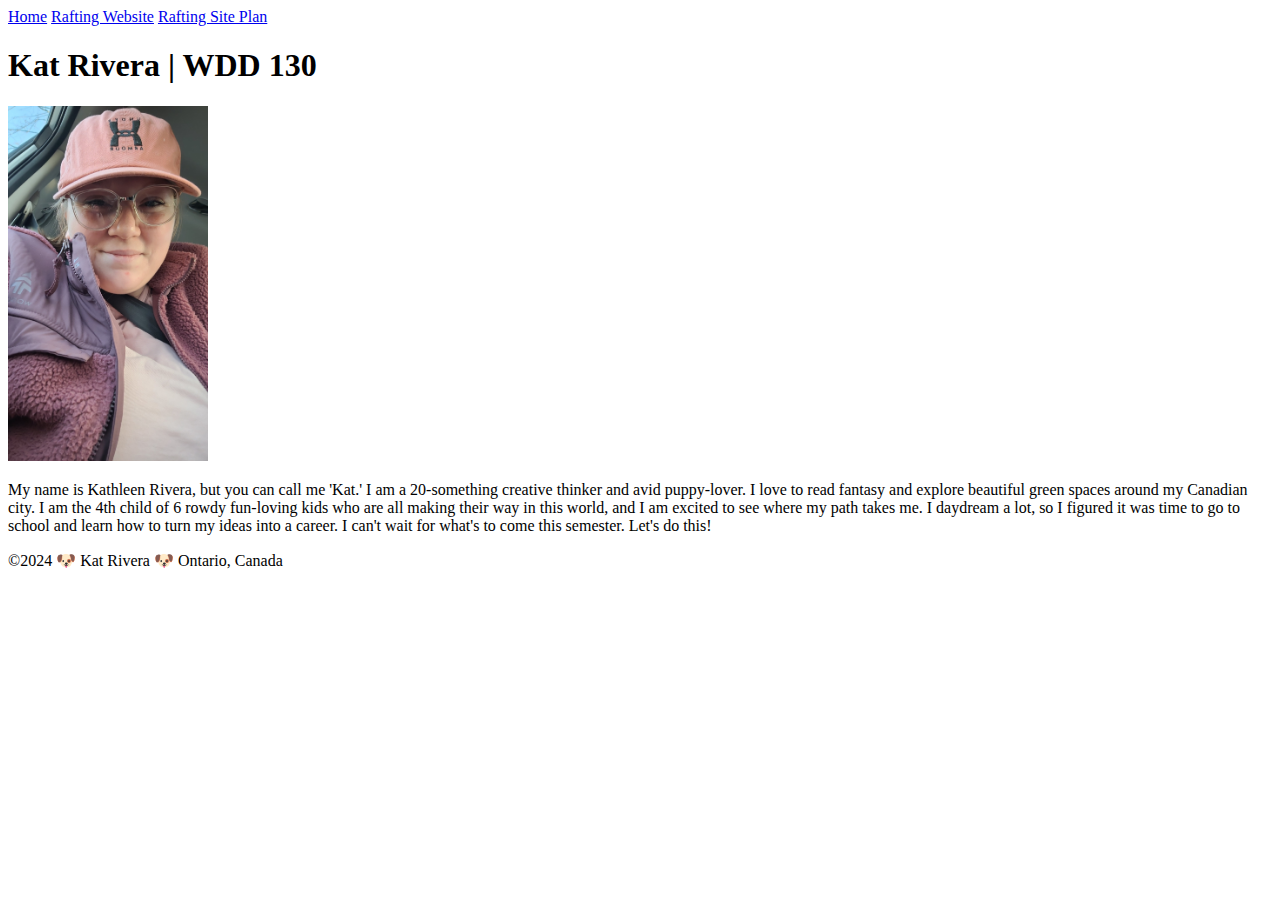
==== index.html @ fa2b77ee "first commit" ====
<!DOCTYPE html>
<html lang="en-US">
  <head>
    <meta charset="utf-8">
    <meta name="viewport" content="width=device-width,initial-scale=1.0">
    <title>Kat Rivera | WDD 130
    </title>
  </head>
  <body>
    <header>
      <nav>
        <a href="#">Home</a>
        <a href="wwr/">Rafting Website</a>
        <a href="wwr/site-plan-rafting.html">Rafting Site Plan</a>
      </nav>
    </header>
    <main>
      <h1>Kat Rivera | WDD 130</h1>
      <img src="images/profile.jpg" alt="An image of Kat Rivera with an orange-red hat on her head, and glasses on her face. She is smiling at the camera pleasantly." width="200">
      <p>My name is Kathleen Rivera, but you can call me 'Kat.' I am a 20-something creative thinker and 
        avid puppy-lover. I love to read fantasy and explore beautiful green spaces around my Canadian city.
        I am the 4th child of 6 rowdy fun-loving kids who are all making their way in this world, and I am excited
        to see where my path takes me. I daydream a lot, so I figured it was time to go to school and learn how to 
        turn my ideas into a career. I can't wait for what's to come this semester. Let's do this! </p>
    </main>
    <footer>
      <p>&copy;2024 🐶 Kat Rivera 🐶 Ontario, Canada</p>
    </footer>
  </body>
</html>
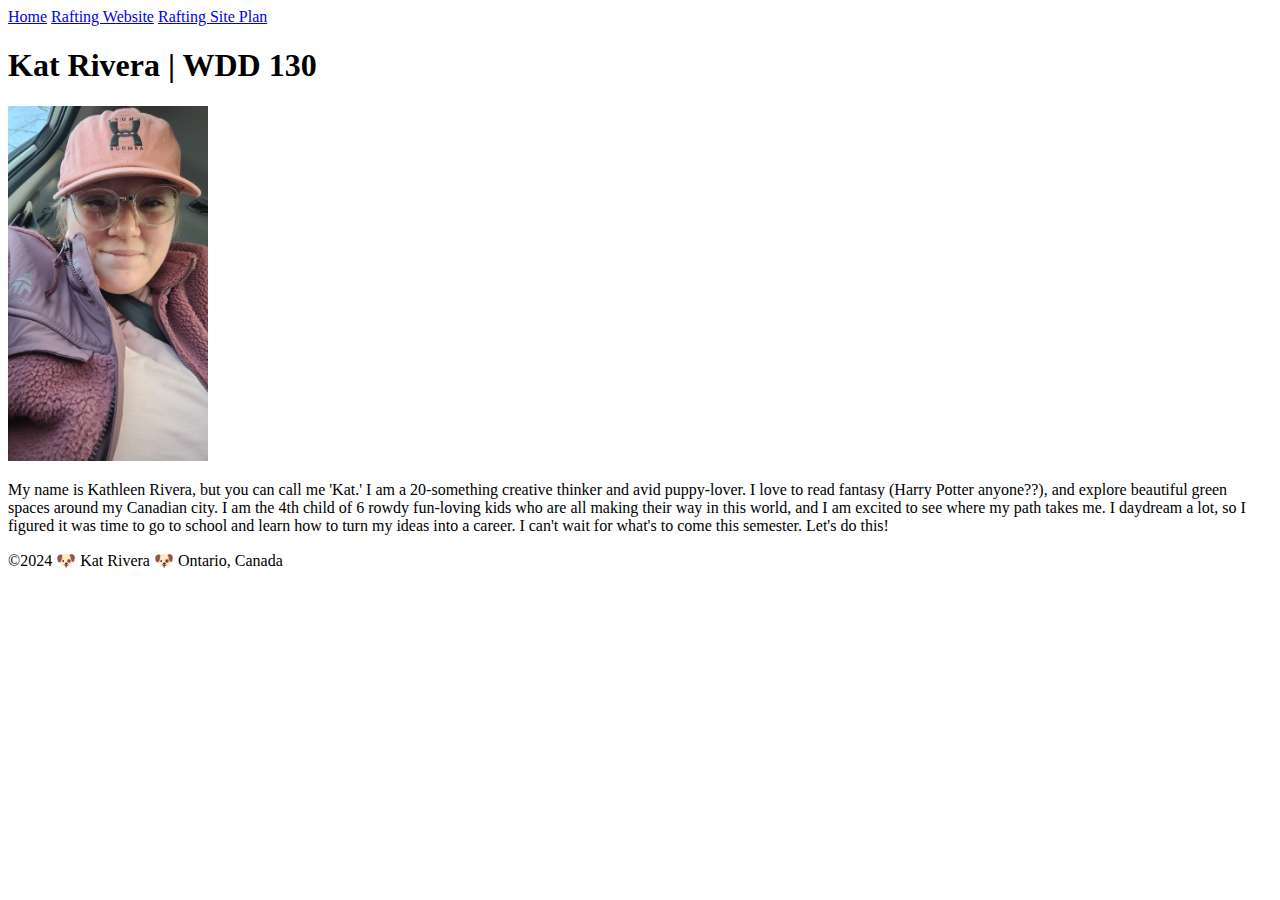
==== commit f2011744: "update" ====
--- a/index.html
+++ b/index.html
@@ -18,7 +18,7 @@
       <h1>Kat Rivera | WDD 130</h1>
       <img src="images/profile.jpg" alt="An image of Kat Rivera with an orange-red hat on her head, and glasses on her face. She is smiling at the camera pleasantly." width="200">
       <p>My name is Kathleen Rivera, but you can call me 'Kat.' I am a 20-something creative thinker and 
-        avid puppy-lover. I love to read fantasy and explore beautiful green spaces around my Canadian city.
+        avid puppy-lover. I love to read fantasy (Harry Potter anyone??), and explore beautiful green spaces around my Canadian city.
         I am the 4th child of 6 rowdy fun-loving kids who are all making their way in this world, and I am excited
         to see where my path takes me. I daydream a lot, so I figured it was time to go to school and learn how to 
         turn my ideas into a career. I can't wait for what's to come this semester. Let's do this! </p>
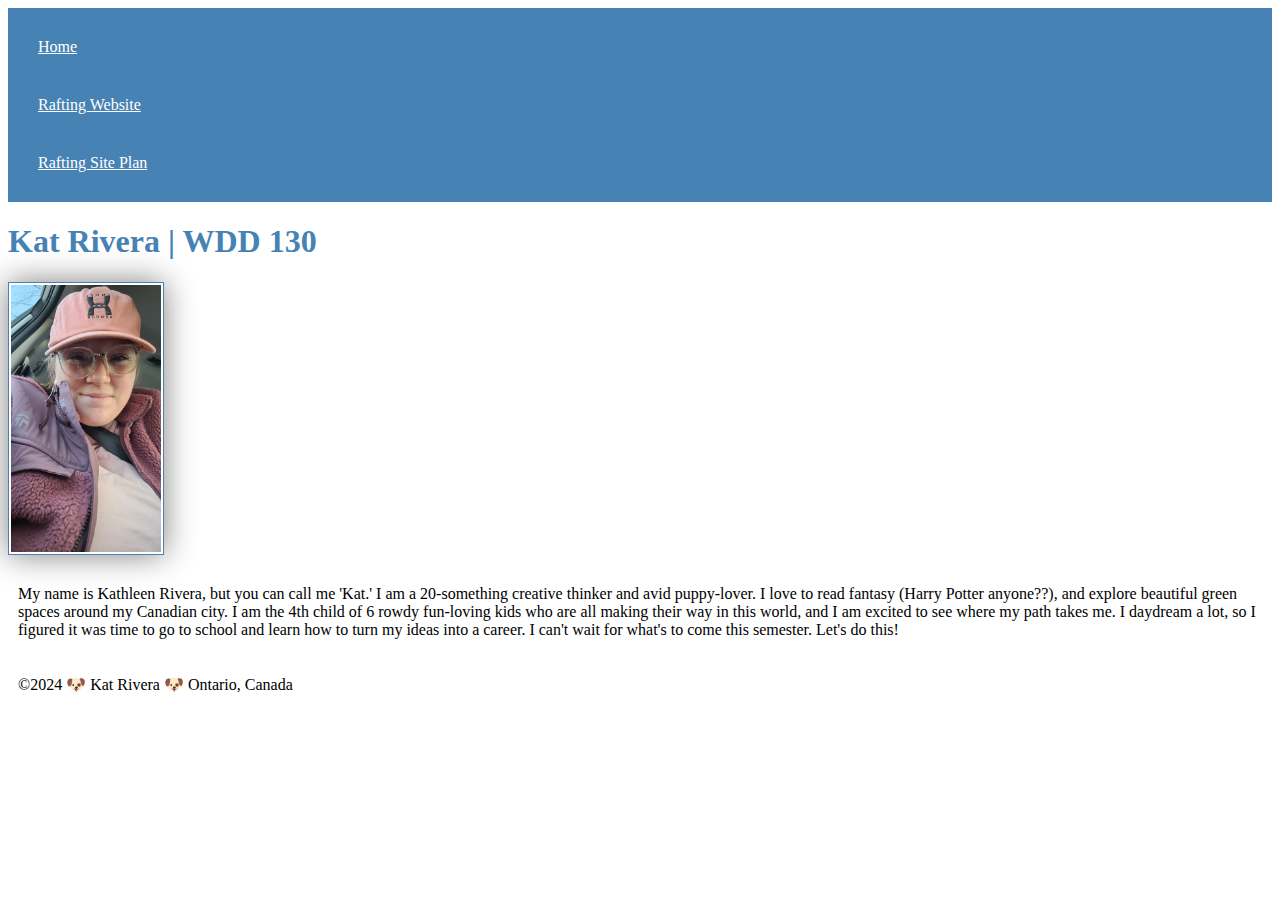
==== commit 9400590a: "added css sheet" ====
--- a/index.html
+++ b/index.html
@@ -1,6 +1,7 @@
 <!DOCTYPE html>
 <html lang="en-US">
   <head>
+    <link rel="stylesheet" href="styles/styles.css">
     <meta charset="utf-8">
     <meta name="viewport" content="width=device-width,initial-scale=1.0">
     <title>Kat Rivera | WDD 130
--- a/styles/styles.css
+++ b/styles/styles.css
@@ -0,0 +1,22 @@
+nav {
+    background: steelblue;
+    padding: 10px;
+}
+nav a{
+    color: white;
+    display: block;
+    padding: 20px;
+}
+h1 {
+    color: steelblue;
+}
+img {
+    width: 150px;
+    height: auto;
+    border: 1px solid steelblue;
+    padding: 2px;
+    box-shadow: 0 0 30px gray;
+}
+p {
+    padding: 10px;
+}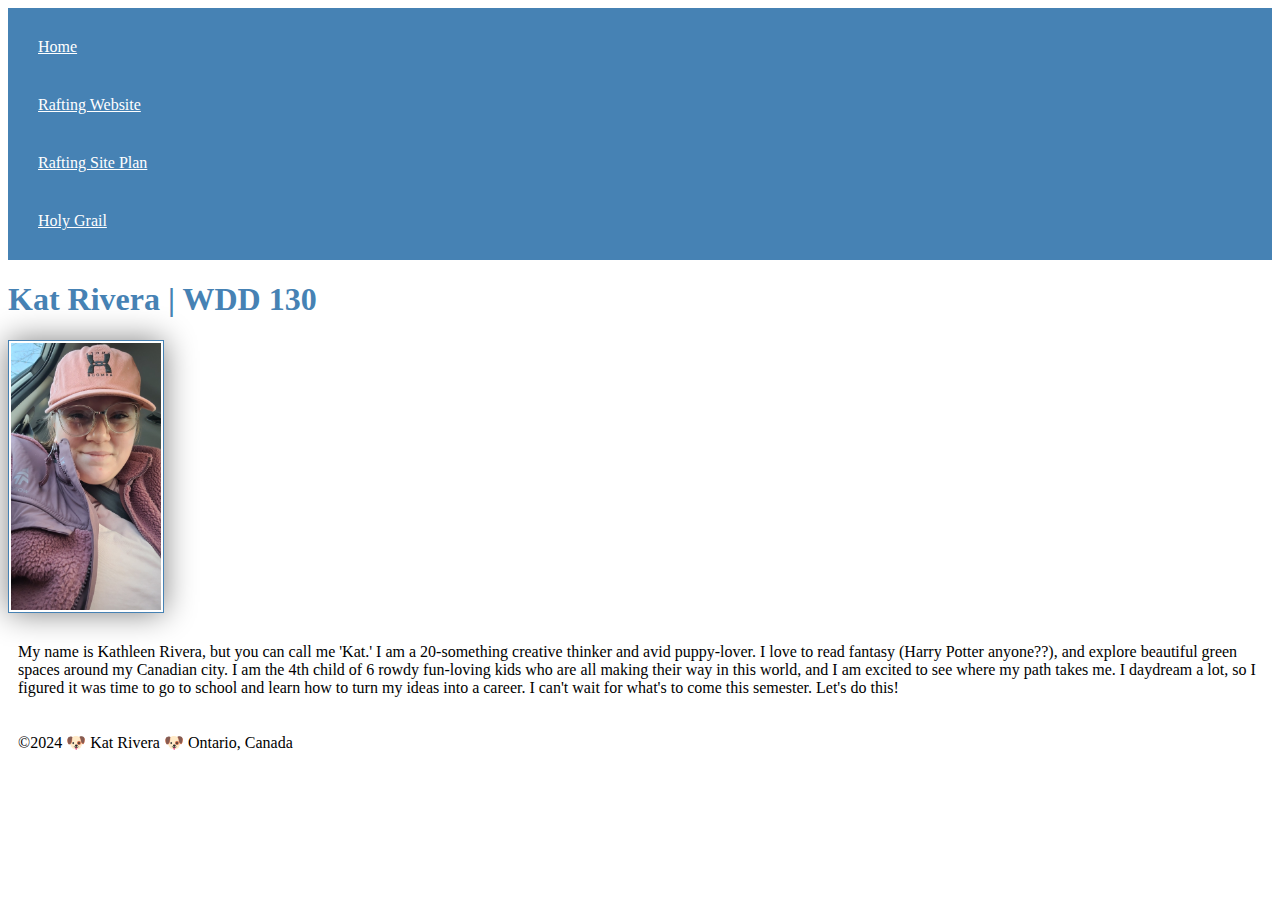
==== commit cafdd8c2: "box-model page; updated nav (index, box model)" ====
--- a/index.html
+++ b/index.html
@@ -13,6 +13,7 @@
         <a href="#">Home</a>
         <a href="wwr/">Rafting Website</a>
         <a href="wwr/site-plan-rafting.html">Rafting Site Plan</a>
+        <a href="https://kvrivera.github.io/wdd130/week02/holygrail.html">Holy Grail</a>
       </nav>
     </header>
     <main>
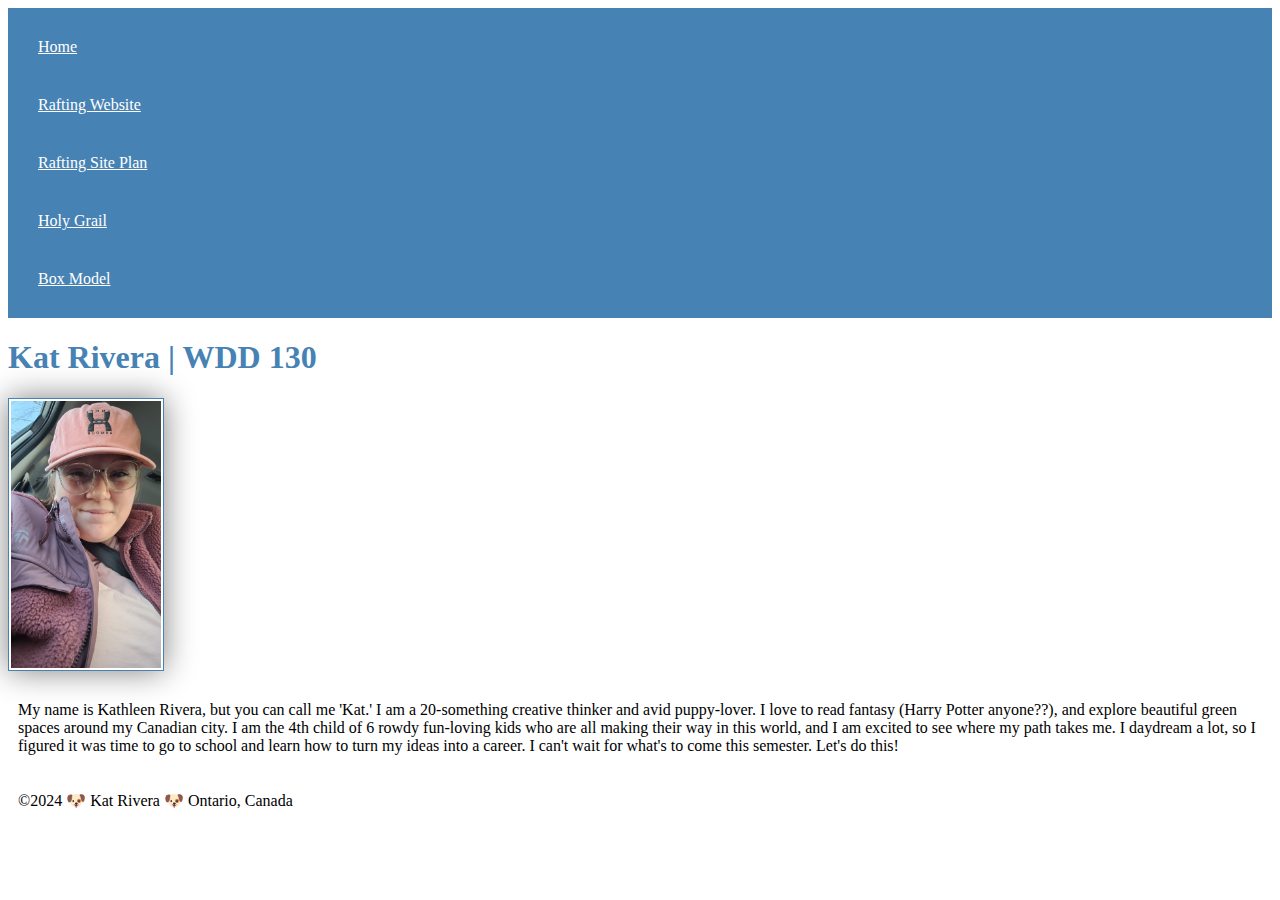
==== commit 341256d5: "wireframe assignment" ====
--- a/index.html
+++ b/index.html
@@ -14,6 +14,7 @@
         <a href="wwr/">Rafting Website</a>
         <a href="wwr/site-plan-rafting.html">Rafting Site Plan</a>
         <a href="https://kvrivera.github.io/wdd130/week02/holygrail.html">Holy Grail</a>
+        <a href="https://kvrivera.github.io/wdd130/week02/box-model.html">Box Model</a>
       </nav>
     </header>
     <main>
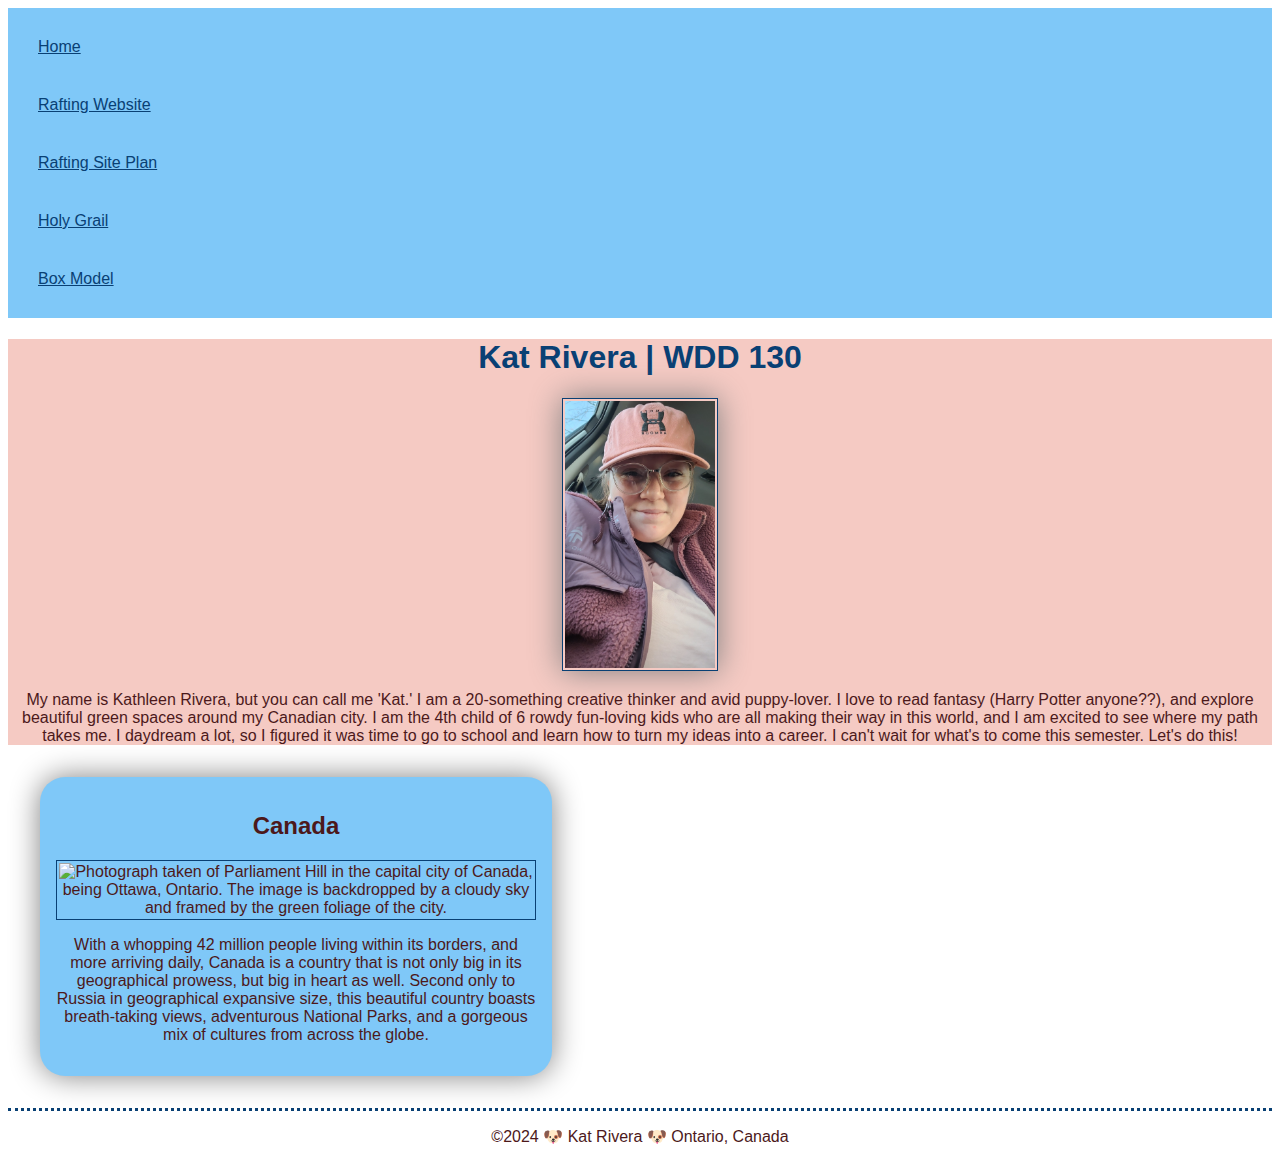
==== commit cfeab7e1: "W02 Home page enhancement" ====
--- a/index.html
+++ b/index.html
@@ -1,11 +1,15 @@
 <!DOCTYPE html>
 <html lang="en-US">
   <head>
-    <link rel="stylesheet" href="styles/styles.css">
+    <title>Kat Rivera | WDD 130
+    </title>
     <meta charset="utf-8">
     <meta name="viewport" content="width=device-width,initial-scale=1.0">
-    <title>Kat Rivera | WDD 130
-    </title>
+    <meta name="description" content="Home page for Kat Rivera's Web Development course, 
+    WDD130, taken at BYU-I. This page has content on it about Kat and serves as
+    the home page for her website.">
+    <meta name="author" content="Kat Rivera">
+    <link rel="stylesheet" href="styles/styles.css">
   </head>
   <body>
     <header>
@@ -26,6 +30,19 @@
         to see where my path takes me. I daydream a lot, so I figured it was time to go to school and learn how to 
         turn my ideas into a career. I can't wait for what's to come this semester. Let's do this! </p>
     </main>
+    <aside>
+      <h2>Canada</h2>
+      <img src="https://upload.wikimedia.org/wikipedia/commons/9/9b/Ottawa_-_ON_-_Parliament_Hill.jpg" 
+      alt="Photograph taken of Parliament Hill in the capital city of Canada, being Ottawa, Ontario.
+      The image is backdropped by a cloudy sky and framed by the green foliage of the city.">
+      <p>
+        With a whopping 42 million people living within its borders, and more arriving daily,
+        Canada is a country that is not only big in its geographical prowess, but big in heart as well.
+        Second only to Russia in geographical expansive size, this beautiful country boasts breath-taking
+        views, adventurous National Parks, and a gorgeous mix of cultures from across
+        the globe.
+      </p>
+    </aside>
     <footer>
       <p>&copy;2024 🐶 Kat Rivera 🐶 Ontario, Canada</p>
     </footer>
--- a/styles/styles.css
+++ b/styles/styles.css
@@ -1,6 +1,14 @@
 nav {
-    background: steelblue;
+    background: #7fc8f8;
     padding: 10px;
+    font-family: 'Segoe UI', Tahoma, Geneva, Verdana, sans-serif;
+    color: #094074;
+}
+a:link {
+    color: #094074;
+}
+a:visited {
+    color:#4c191b
 }
 nav a{
     color: white;
@@ -8,15 +16,48 @@
     padding: 20px;
 }
 h1 {
-    color: steelblue;
+    color: #094074;
+    font-family: 'Segoe UI', Tahoma, Geneva, Verdana, sans-serif;
+    text-align: center;
 }
-img {
+main {
+    background-color: #f5cac3;
+    text-align: center;
+}
+main img {
     width: 150px;
     height: auto;
-    border: 1px solid steelblue;
+    border: 1px solid #094074;
     padding: 2px;
     box-shadow: 0 0 30px gray;
+    
 }
 p {
-    padding: 10px;
+    padding: 0;
+    text-align: center;
+    font-family: 'Segoe UI', Tahoma, Geneva, Verdana, sans-serif;
+    color: #4c191b;
+}
+aside {
+    width: 30rem;
+    margin: 2rem;
+    border: 1px #094074;
+    box-shadow: 0 0 30px gray;
+    border-radius: 25px;
+    padding: 1rem;
+    background-color: #7fc8f8;
+    color: #4c191b;
+    font-family:'Segoe UI', Tahoma, Geneva, Verdana, sans-serif;
+    text-align: center;
+}
+aside img {
+    width: 200px;
+    height: auto;
+    border: 1px solid #094074;
+    padding: 2px;
+}
+footer {
+    margin-top: 15px;
+    border-top: dotted #094074;
+    text-align: center;
 }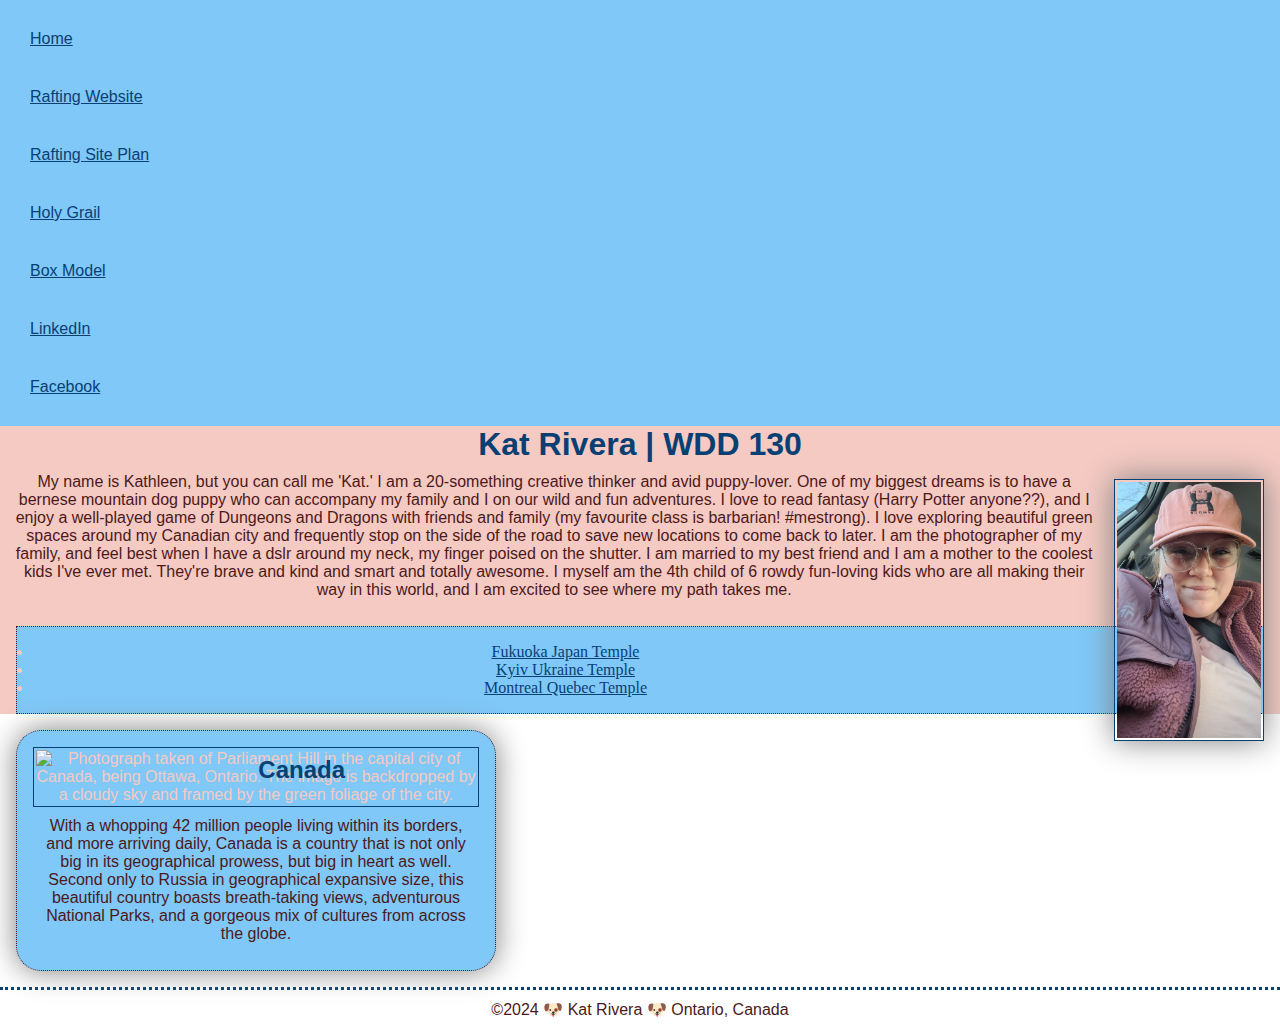
==== commit 7df8b92c: "W03 Home Page Enhancement (index and index styles)" ====
--- a/index.html
+++ b/index.html
@@ -19,18 +19,33 @@
         <a href="wwr/site-plan-rafting.html">Rafting Site Plan</a>
         <a href="https://kvrivera.github.io/wdd130/week02/holygrail.html">Holy Grail</a>
         <a href="https://kvrivera.github.io/wdd130/week02/box-model.html">Box Model</a>
+        <a href="https://linkedin.com">LinkedIn</a>
+        <a href="https://facebook.com">Facebook</a>
       </nav>
     </header>
     <main>
       <h1>Kat Rivera | WDD 130</h1>
       <img src="images/profile.jpg" alt="An image of Kat Rivera with an orange-red hat on her head, and glasses on her face. She is smiling at the camera pleasantly." width="200">
-      <p>My name is Kathleen Rivera, but you can call me 'Kat.' I am a 20-something creative thinker and 
-        avid puppy-lover. I love to read fantasy (Harry Potter anyone??), and explore beautiful green spaces around my Canadian city.
-        I am the 4th child of 6 rowdy fun-loving kids who are all making their way in this world, and I am excited
-        to see where my path takes me. I daydream a lot, so I figured it was time to go to school and learn how to 
-        turn my ideas into a career. I can't wait for what's to come this semester. Let's do this! </p>
+      <p>My name is Kathleen, but you can call me 'Kat.' I am a 20-something creative thinker and 
+        avid puppy-lover. One of my biggest dreams is to have a bernese mountain dog puppy who can accompany my family and I on our wild and fun adventures. I love to read fantasy (Harry Potter anyone??), and I enjoy a well-played game of Dungeons and Dragons with friends and family (my favourite class is barbarian! #mestrong). I love exploring beautiful green spaces around my Canadian city and frequently stop on the side of the road to save new locations to come back to later. I am the photographer of my family, and feel best when I have a dslr around my neck, my finger poised on the shutter. I am married to my best friend and I am a mother to the coolest kids I've ever met. They're brave and kind and smart and totally awesome.
+        I myself am the 4th child of 6 rowdy fun-loving kids who are all making their way in this world, and I am excited
+        to see where my path takes me.
+      </p>
+      
+      <ul class="box">
+        <li>
+          <a target="_blank" href="https://www.churchofjesuschrist.org/temples/details/fukuoka-japan-temple?lang=eng">Fukuoka Japan Temple</a>
+        </li>
+        <li>
+          <a target="_blank" href="https://www.churchofjesuschrist.org/temples/details/kyiv-ukraine-temple?lang=eng">Kyiv Ukraine Temple</a>
+        </li>
+        <li>
+          <a target="_blank" href="https://www.churchofjesuschrist.org/temples/details/montreal-quebec-temple?lang=eng">Montreal Quebec Temple</a>
+        </li>
+
+      </ul>
     </main>
-    <aside>
+    <aside class="box">
       <h2>Canada</h2>
       <img src="https://upload.wikimedia.org/wikipedia/commons/9/9b/Ottawa_-_ON_-_Parliament_Hill.jpg" 
       alt="Photograph taken of Parliament Hill in the capital city of Canada, being Ottawa, Ontario.
@@ -47,4 +62,5 @@
       <p>&copy;2024 🐶 Kat Rivera 🐶 Ontario, Canada</p>
     </footer>
   </body>
+  <!-- Last edited Wed May 9 2024-->
 </html>--- a/styles/styles.css
+++ b/styles/styles.css
@@ -1,3 +1,9 @@
+* {
+    margin: 0;
+    padding: 0;
+    box-sizing: border-box;
+}
+
 nav {
     background: #7fc8f8;
     padding: 10px;
@@ -27,18 +33,20 @@
 main img {
     width: 150px;
     height: auto;
+    margin: 1rem;
     border: 1px solid #094074;
     padding: 2px;
     box-shadow: 0 0 30px gray;
-    
+    float: right
 }
 p {
-    padding: 0;
+    padding: 0.65rem;
     text-align: center;
     font-family: 'Segoe UI', Tahoma, Geneva, Verdana, sans-serif;
     color: #4c191b;
 }
 aside {
+    position: relative;
     width: 30rem;
     margin: 2rem;
     border: 1px #094074;
@@ -56,8 +64,26 @@
     border: 1px solid #094074;
     padding: 2px;
 }
+aside h2 {
+    position: absolute;
+    top: 25px;
+    right: 150px;
+    color: #094074;
+
+}
 footer {
     margin-top: 15px;
     border-top: dotted #094074;
     text-align: center;
+}
+
+/* Class Selectors */
+
+.box {
+    margin: 1rem;
+    border: 1px dotted #4c191b;
+    padding: 1rem;
+    background-color: #7fc8f8;
+    color: #f5cac3;
+    
 }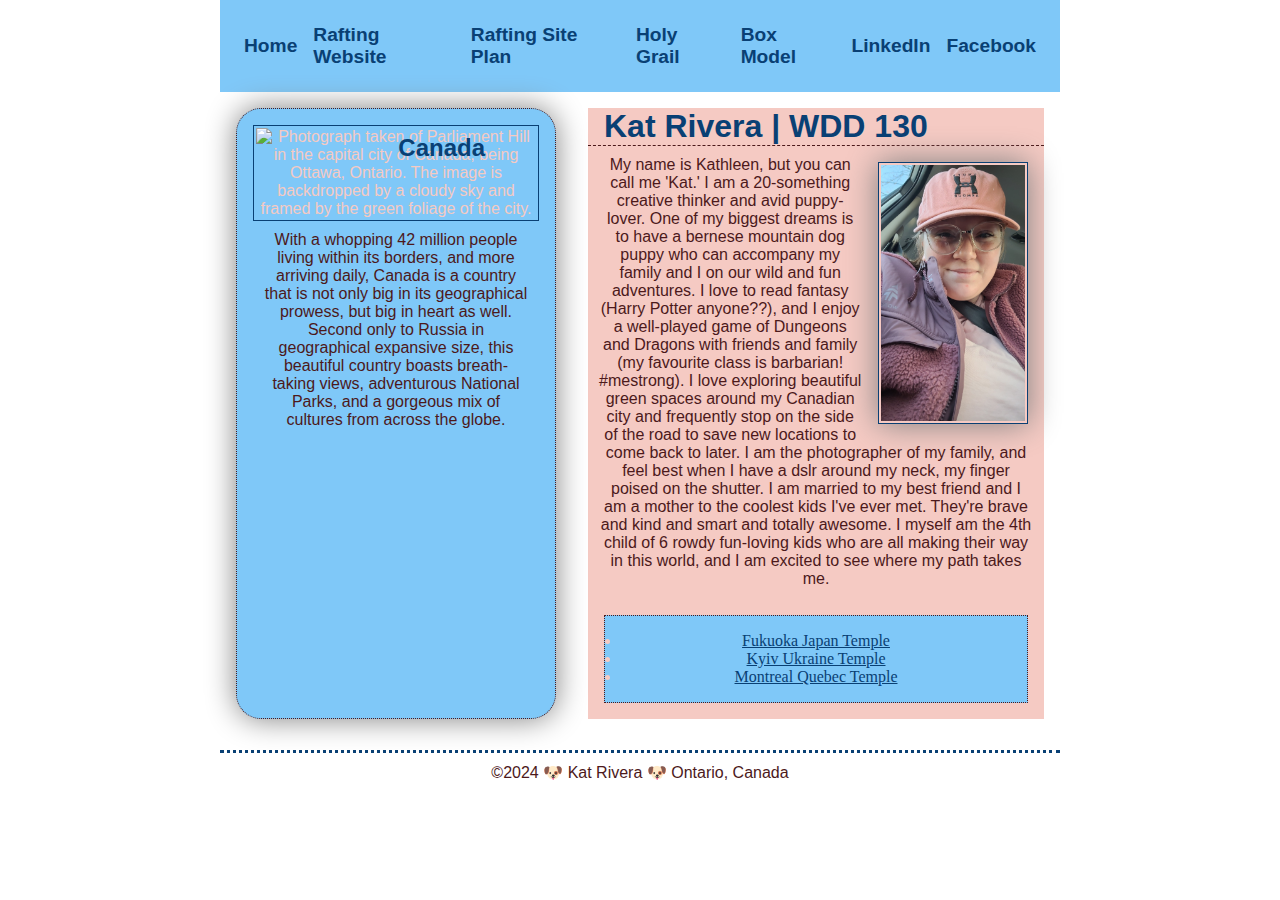
==== commit d8817592: "W04 index.html and index styles.css update (grid and flexbox)" ====
--- a/index.html
+++ b/index.html
@@ -13,7 +13,7 @@
   </head>
   <body>
     <header>
-      <nav>
+      <nav class="flexbox">
         <a href="#">Home</a>
         <a href="wwr/">Rafting Website</a>
         <a href="wwr/site-plan-rafting.html">Rafting Site Plan</a>
@@ -23,41 +23,43 @@
         <a href="https://facebook.com">Facebook</a>
       </nav>
     </header>
-    <main>
-      <h1>Kat Rivera | WDD 130</h1>
-      <img src="images/profile.jpg" alt="An image of Kat Rivera with an orange-red hat on her head, and glasses on her face. She is smiling at the camera pleasantly." width="200">
-      <p>My name is Kathleen, but you can call me 'Kat.' I am a 20-something creative thinker and 
-        avid puppy-lover. One of my biggest dreams is to have a bernese mountain dog puppy who can accompany my family and I on our wild and fun adventures. I love to read fantasy (Harry Potter anyone??), and I enjoy a well-played game of Dungeons and Dragons with friends and family (my favourite class is barbarian! #mestrong). I love exploring beautiful green spaces around my Canadian city and frequently stop on the side of the road to save new locations to come back to later. I am the photographer of my family, and feel best when I have a dslr around my neck, my finger poised on the shutter. I am married to my best friend and I am a mother to the coolest kids I've ever met. They're brave and kind and smart and totally awesome.
-        I myself am the 4th child of 6 rowdy fun-loving kids who are all making their way in this world, and I am excited
-        to see where my path takes me.
-      </p>
-      
-      <ul class="box">
-        <li>
-          <a target="_blank" href="https://www.churchofjesuschrist.org/temples/details/fukuoka-japan-temple?lang=eng">Fukuoka Japan Temple</a>
-        </li>
-        <li>
-          <a target="_blank" href="https://www.churchofjesuschrist.org/temples/details/kyiv-ukraine-temple?lang=eng">Kyiv Ukraine Temple</a>
-        </li>
-        <li>
-          <a target="_blank" href="https://www.churchofjesuschrist.org/temples/details/montreal-quebec-temple?lang=eng">Montreal Quebec Temple</a>
-        </li>
+    <div class="grid">
+      <main>
+        <h1>Kat Rivera | WDD 130</h1>
+        <img src="images/profile.jpg" alt="An image of Kat Rivera with an orange-red hat on her head, and glasses on her face. She is smiling at the camera pleasantly." width="200">
+        <p>My name is Kathleen, but you can call me 'Kat.' I am a 20-something creative thinker and 
+          avid puppy-lover. One of my biggest dreams is to have a bernese mountain dog puppy who can accompany my family and I on our wild and fun adventures. I love to read fantasy (Harry Potter anyone??), and I enjoy a well-played game of Dungeons and Dragons with friends and family (my favourite class is barbarian! #mestrong). I love exploring beautiful green spaces around my Canadian city and frequently stop on the side of the road to save new locations to come back to later. I am the photographer of my family, and feel best when I have a dslr around my neck, my finger poised on the shutter. I am married to my best friend and I am a mother to the coolest kids I've ever met. They're brave and kind and smart and totally awesome.
+          I myself am the 4th child of 6 rowdy fun-loving kids who are all making their way in this world, and I am excited
+          to see where my path takes me.
+        </p>
+        
+        <ul class="box">
+          <li>
+            <a target="_blank" href="https://www.churchofjesuschrist.org/temples/details/fukuoka-japan-temple?lang=eng">Fukuoka Japan Temple</a>
+          </li>
+          <li>
+            <a target="_blank" href="https://www.churchofjesuschrist.org/temples/details/kyiv-ukraine-temple?lang=eng">Kyiv Ukraine Temple</a>
+          </li>
+          <li>
+            <a target="_blank" href="https://www.churchofjesuschrist.org/temples/details/montreal-quebec-temple?lang=eng">Montreal Quebec Temple</a>
+          </li>
 
-      </ul>
-    </main>
-    <aside class="box">
-      <h2>Canada</h2>
-      <img src="https://upload.wikimedia.org/wikipedia/commons/9/9b/Ottawa_-_ON_-_Parliament_Hill.jpg" 
-      alt="Photograph taken of Parliament Hill in the capital city of Canada, being Ottawa, Ontario.
-      The image is backdropped by a cloudy sky and framed by the green foliage of the city.">
-      <p>
-        With a whopping 42 million people living within its borders, and more arriving daily,
-        Canada is a country that is not only big in its geographical prowess, but big in heart as well.
-        Second only to Russia in geographical expansive size, this beautiful country boasts breath-taking
-        views, adventurous National Parks, and a gorgeous mix of cultures from across
-        the globe.
-      </p>
-    </aside>
+        </ul>
+      </main>
+      <aside class="box">
+        <h2>Canada</h2>
+        <img src="https://upload.wikimedia.org/wikipedia/commons/9/9b/Ottawa_-_ON_-_Parliament_Hill.jpg" 
+        alt="Photograph taken of Parliament Hill in the capital city of Canada, being Ottawa, Ontario.
+        The image is backdropped by a cloudy sky and framed by the green foliage of the city.">
+        <p>
+          With a whopping 42 million people living within its borders, and more arriving daily,
+          Canada is a country that is not only big in its geographical prowess, but big in heart as well.
+          Second only to Russia in geographical expansive size, this beautiful country boasts breath-taking
+          views, adventurous National Parks, and a gorgeous mix of cultures from across
+          the globe.
+        </p>
+      </aside>
+    </div>
     <footer>
       <p>&copy;2024 🐶 Kat Rivera 🐶 Ontario, Canada</p>
     </footer>
--- a/styles/styles.css
+++ b/styles/styles.css
@@ -6,9 +6,12 @@
 
 nav {
     background: #7fc8f8;
-    padding: 10px;
+    padding: 1rem;
     font-family: 'Segoe UI', Tahoma, Geneva, Verdana, sans-serif;
     color: #094074;
+    display: flex;
+    justify-content: space-around;
+    align-items: center;
 }
 a:link {
     color: #094074;
@@ -19,16 +22,23 @@
 nav a{
     color: white;
     display: block;
-    padding: 20px;
+    padding: 0.5rem;
+    text-decoration: none;
+    font-size: 1.2rem;
+    font-weight: 700;
 }
 h1 {
     color: #094074;
     font-family: 'Segoe UI', Tahoma, Geneva, Verdana, sans-serif;
-    text-align: center;
+    text-align: left;
+    border-bottom: 1px dashed #4c191b;
+    padding-left: 1rem;
 }
 main {
     background-color: #f5cac3;
     text-align: center;
+    grid-column: 2/4;
+    margin: 1rem;
 }
 main img {
     width: 150px;
@@ -39,6 +49,13 @@
     box-shadow: 0 0 30px gray;
     float: right
 }
+
+header, .grid, footer {
+    max-width: 840px;
+    margin: 0 auto;
+    align-content: center;
+}
+
 p {
     padding: 0.65rem;
     text-align: center;
@@ -47,7 +64,9 @@
 }
 aside {
     position: relative;
-    width: 30rem;
+    grid-column: 1/2;
+    grid-row: 1/2;
+    width: 20rem;
     margin: 2rem;
     border: 1px #094074;
     box-shadow: 0 0 30px gray;
@@ -64,10 +83,10 @@
     border: 1px solid #094074;
     padding: 2px;
 }
-aside h2 {
+aside h2 { /*'Canada' over the Ottawa img */
     position: absolute;
     top: 25px;
-    right: 150px;
+    right: 70px;
     color: #094074;
 
 }
@@ -86,4 +105,9 @@
     background-color: #7fc8f8;
     color: #f5cac3;
     
-}+}
+
+.grid {
+    display: grid;
+    grid-template-columns: 22rem 1fr 1fr;
+}
